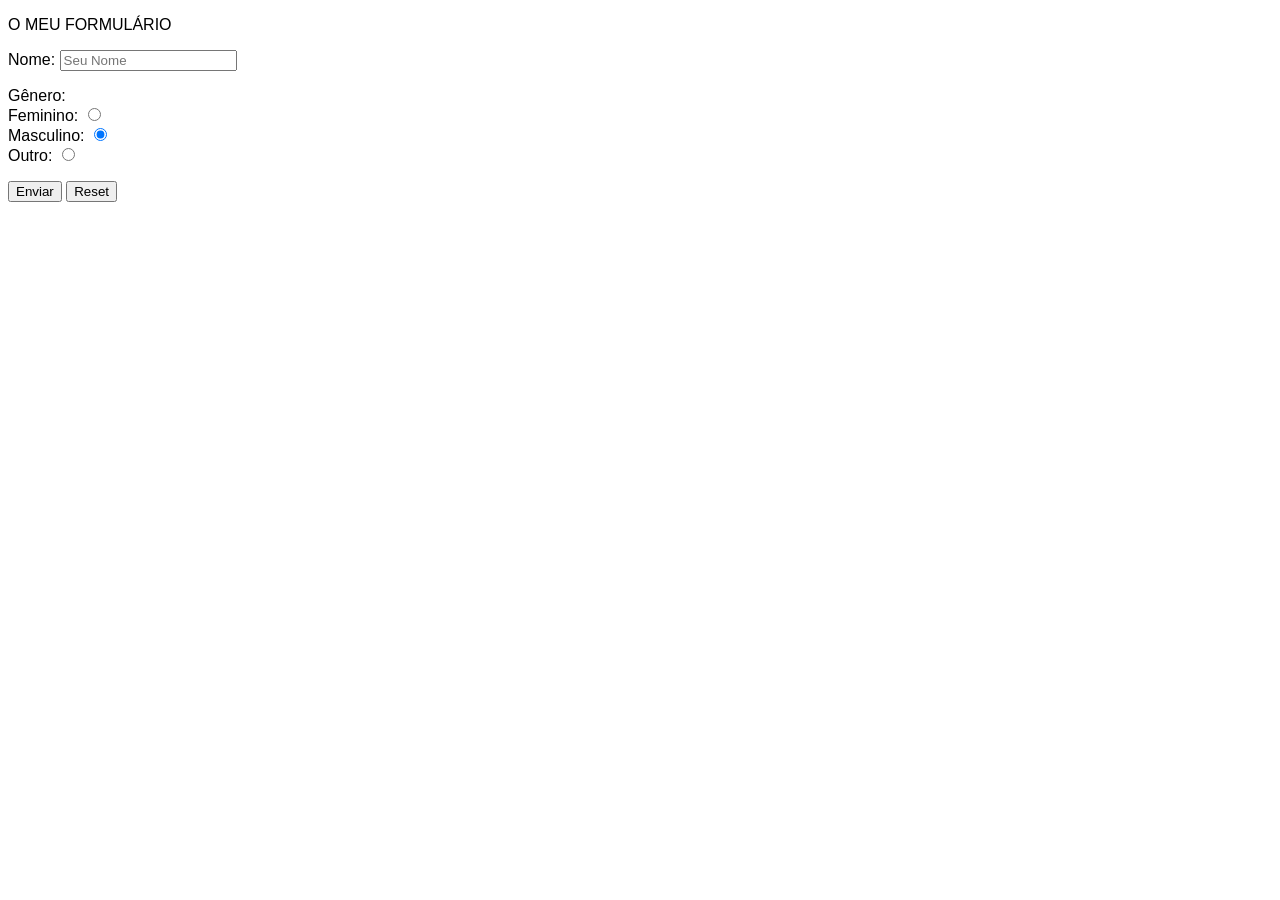
==== 5- forms/forms.html @ 8538f849 "docs: add HTML and CSS notes" ====
<!DOCTYPE html>
<html lang="pt-BR">
<head>
    <link rel="stylesheet" href="syle.css">
    <meta charset="UTF-8">
    <meta name="viewport" content="width=device-width, initial-scale=1.0">
    <title>FORMs</title>
</head>
<body>
    <form action="#" method="get" autocomplete="off" target="_blank">
        <p>O MEU FORMULÁRIO</p>

        <p>
            <label for="nome">Nome:</label>
            <input type="text" name="nome" id="nome" placeholder="Seu Nome">
        </p>

        <p> 
            <!-- PARA TER APENAS UMA MARCAÇÃO NO TIPO RADIUS DEVO COLOCAR TODOS COM O MESMO NAME -->
            Gênero: <br>
            <label for="feminino">Feminino: </label>
            <input type="radio" name="genero" id="feminino"> <br>

            <label for="masculino">Masculino: </label>
            <input type="radio" name="genero" id="masculino" checked><br>

            <label for="outro">Outro:</label>
            <input type="radio" name="genero" id="outro">
        </p>

        <p>
            <button type="submit">Enviar</button>
            <button type="reset">Reset</button>
        </p>
    </form>
</body>
</html>
---- 5- forms/syle.css ----
body{
    font-family: sans-serif;
}

label{
    cursor: pointer;
}
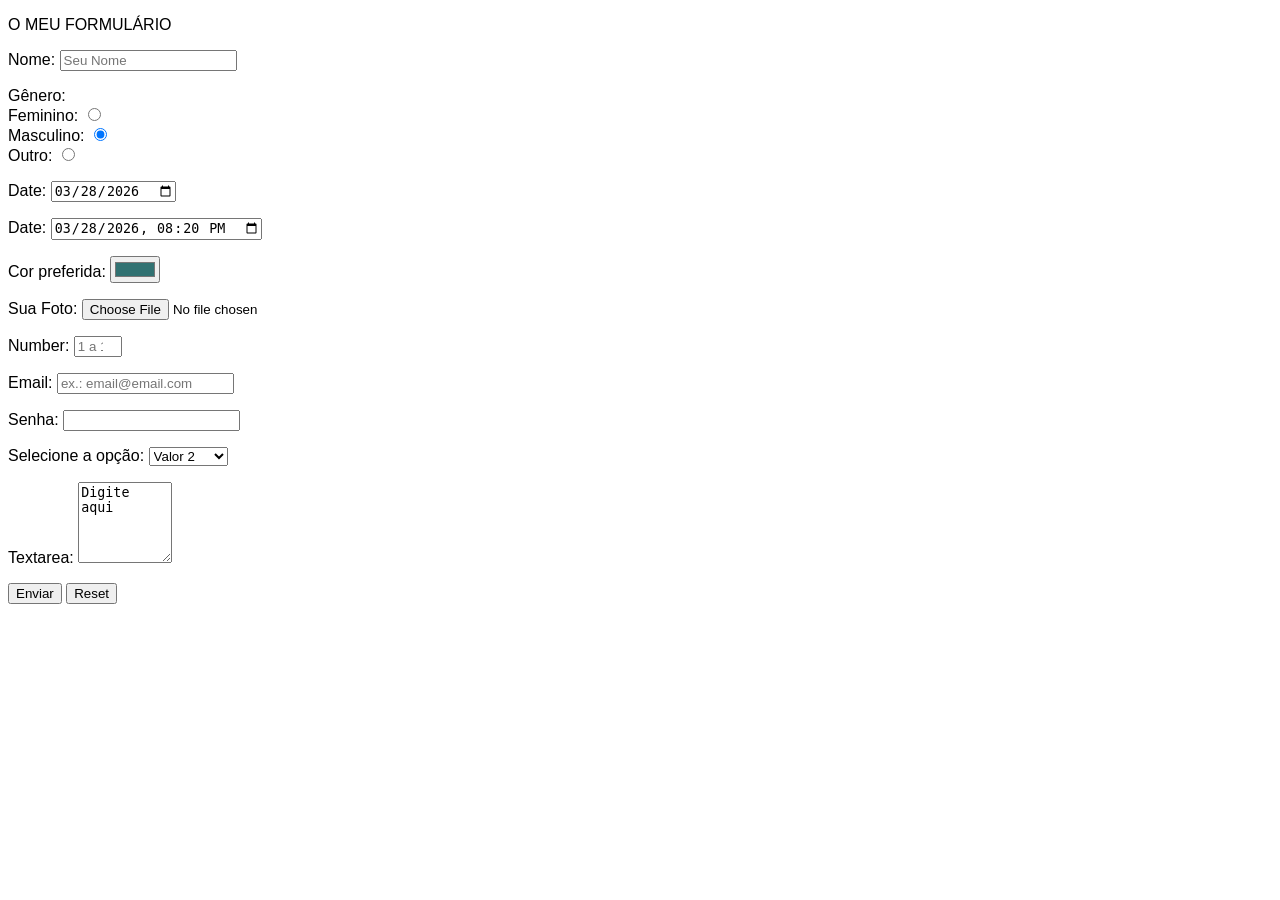
==== commit b3369083: "docs: adding notes about forms in HTML and classes CSS" ====
--- a/5- forms/forms.html
+++ b/5- forms/forms.html
@@ -29,6 +29,64 @@
         </p>
 
         <p>
+            <label for="date">Date:</label>
+            <input type="date" name="date" id="date" value="2026-03-28">
+        </p>
+
+        <!-- Formatação para add horas necessita do T no meio -->
+        <p>
+            <label for="datetime">Date:</label>
+            <input type="datetime-local" name="datetime" id="datetime" value="2026-03-28T20:20">
+        </p>
+
+        <!-- Posso adicionar cor padrão pelo nome ou cod hexadecimal -->
+        <p>
+            <label for="cor">Cor preferida:</label>
+            <input type="color" name="cor" id="cor" value="#317272">
+        </p>
+        
+        <!-- Posso definir o tipo de arquivo que quero receber apenas -->
+        <p>
+            <label for="file">Sua Foto:</label>
+            <input type="file" name="file" id="file" accept=".png, .jpg">
+        </p>
+
+        <!-- Posso definir o max e o min dos numeros desejados -->
+        <p>
+            <label for="number">Number:</label>
+            <input type="number" name="number" id="number" min="1" max="10" placeholder="1 a 10">
+        </p>
+
+        <p>
+            <label for="email">Email:</label>
+            <input type="email" name="email" id="email" placeholder="ex.: email@email.com">
+        </p>
+        
+        <!-- Omite os caracteres digitados -->
+        <p>
+            <label for="senha">Senha:</label>
+            <input type="password" name="senha" id="senha">
+        </p>
+
+        <!-- Posso agrupar os grupos de select e formatar opção já selecionada ou desabilitar uma opção -->
+        <p>
+            <label for="select">Selecione a opção:</label>
+            <select name="select" id="select">
+                <optgroup label="Teste">
+                    <option value="qualquer 1">Valor 1</option>
+                    <option value="qualquer 2" selected>Valor 2</option>
+                    <option value="qualquer 3" disabled>Valor 3</option>
+                    <option value="qualquer 4">Valor 4</option>
+                </optgroup>
+            </select>
+        </p>
+
+        <!-- Não precisa de colocar valor dentro do corpo, o valor adicionado vai como já formatado, também posso definir linhas e colunas -->
+        <p>
+            <label for="textarea">Textarea:</label>
+            <textarea name="textarea" id="textarea" rows="5" cols="9">Digite aqui</textarea>
+        </p>
+        <p>
             <button type="submit">Enviar</button>
             <button type="reset">Reset</button>
         </p>
